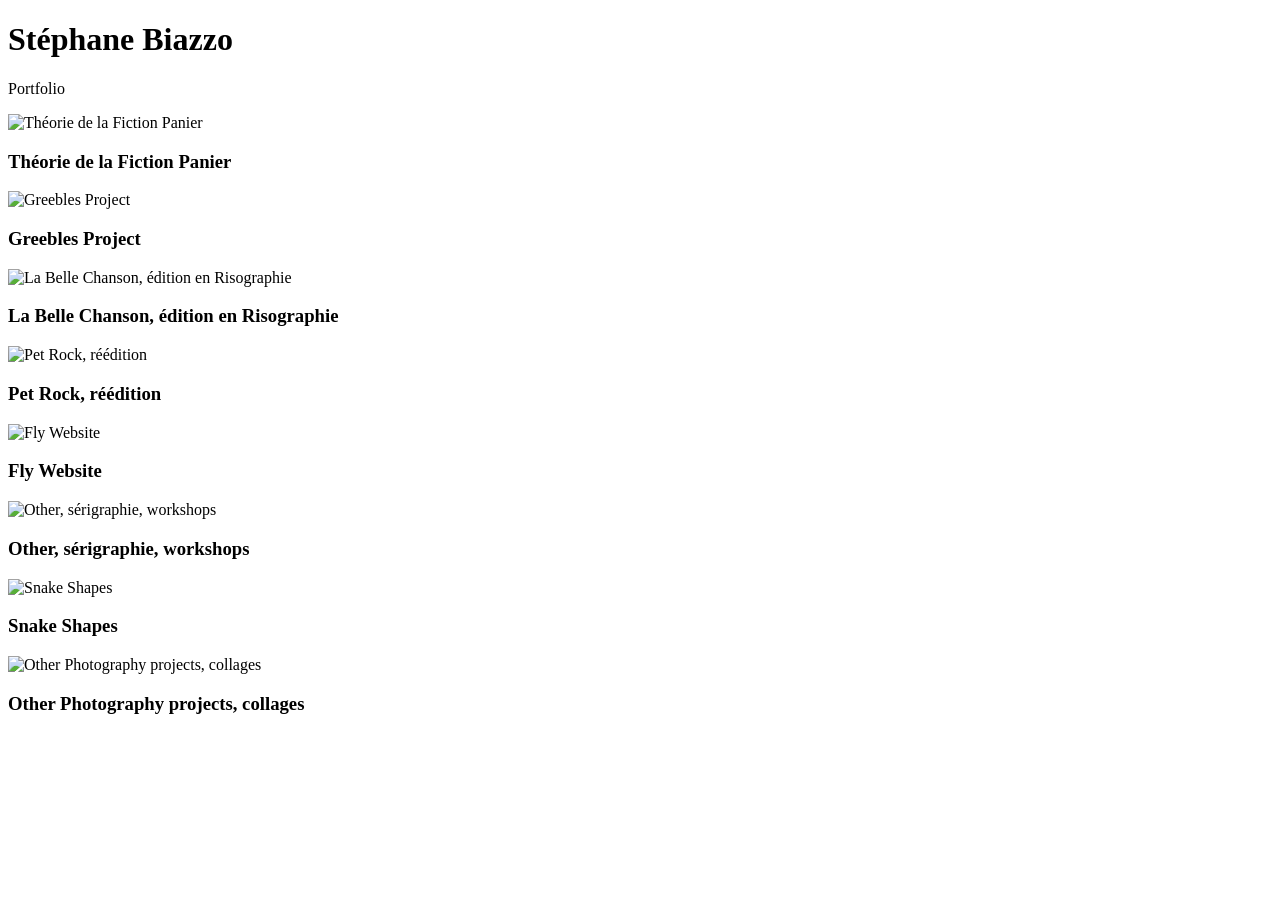
==== index.html/index.html @ ce7b8d6c "Add files via upload" ====
<!DOCTYPE html>
<html lang="en">
<head>
    <meta charset="UTF-8">
    <meta name="viewport" content="width=device-width, initial-scale=1.0">
    <title>Stéphane Biazzo - Portfolio</title>
    <link rel="stylesheet" href="styles.css">
</head>
<body>
    <header>
        <h1>Stéphane Biazzo</h1>
        <p class="subtitle">Portfolio</p>
    </header>

    <main>
        <div class="gallery">
            <div class="gallery-item">
                <img src="images/theorie-de-la-fiction-panier.jpg" alt="Théorie de la Fiction Panier">
                <h3>Théorie de la Fiction Panier</h3>
            </div>
            <div class="gallery-item">
                <img src="images/greebles-project.jpg" alt="Greebles Project">
                <h3>Greebles Project</h3>
            </div>
            <div class="gallery-item">
                <img src="images/la-belle-chanson.jpg" alt="La Belle Chanson, édition en Risographie">
                <h3>La Belle Chanson, édition en Risographie</h3>
            </div>
            <div class="gallery-item">
                <img src="images/pet-rock.jpg" alt="Pet Rock, réédition">
                <h3>Pet Rock, réédition</h3>
            </div>
            <div class="gallery-item">
                <img src="images/fly-website.jpg" alt="Fly Website">
                <h3>Fly Website</h3>
            </div>
            <div class="gallery-item">
                <img src="images/other-serigraphie.jpg" alt="Other, sérigraphie, workshops">
                <h3>Other, sérigraphie, workshops</h3>
            </div>
            <div class="gallery-item">
                <img src="images/snake-shapes.jpg" alt="Snake Shapes">
                <h3>Snake Shapes</h3>
            </div>
            <div class="gallery-item">
                <img src="images/other-photography.jpg" alt="Other Photography projects, collages">
                <h3>Other Photography projects, collages</h3>
            </div>
        </div>
    </main>
</body>
</html>
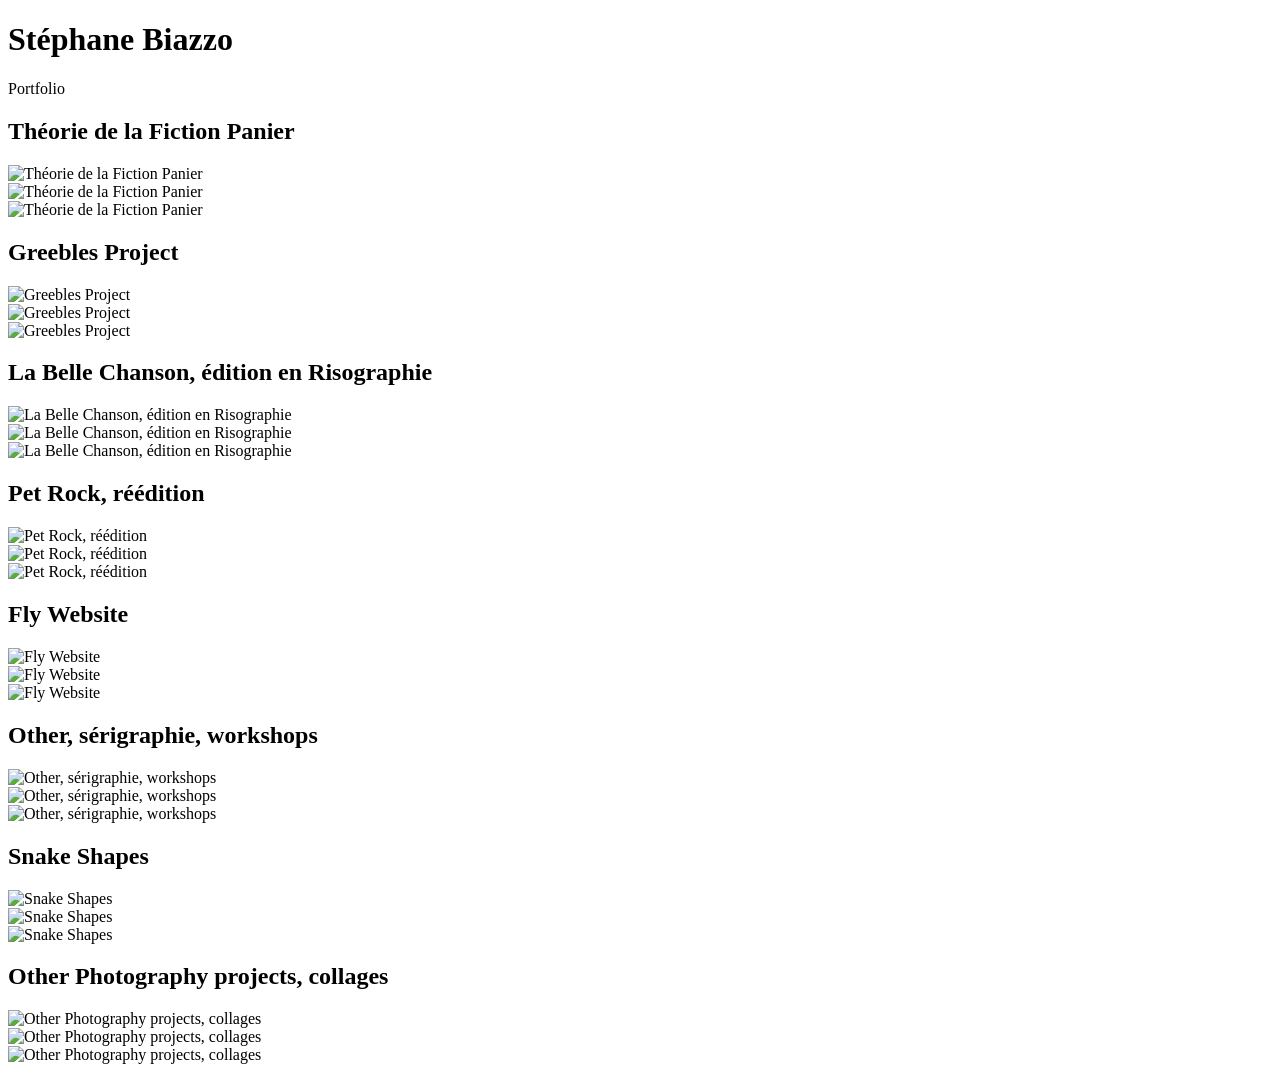
==== commit 7ccec6b3: "Refactor portfolio layout with project sections Updated the portfolio layout to include project sect" ====
--- a/index.html/index.html
+++ b/index.html/index.html
@@ -13,40 +13,125 @@
     </header>
 
     <main>
-        <div class="gallery">
-            <div class="gallery-item">
-                <img src="images/theorie-de-la-fiction-panier.jpg" alt="Théorie de la Fiction Panier">
-                <h3>Théorie de la Fiction Panier</h3>
+        <section class="project">
+            <h2>Théorie de la Fiction Panier</h2>
+            <div class="gallery">
+                <div class="gallery-item">
+                    <img src="images/theorie-de-la-fiction-panier/1.jpg" alt="Théorie de la Fiction Panier">
+                </div>
+                <div class="gallery-item">
+                    <img src="images/theorie-de-la-fiction-panier/2.jpg" alt="Théorie de la Fiction Panier">
+                </div>
+                <div class="gallery-item">
+                    <img src="images/theorie-de-la-fiction-panier/3.jpg" alt="Théorie de la Fiction Panier">
+                </div>
             </div>
-            <div class="gallery-item">
-                <img src="images/greebles-project.jpg" alt="Greebles Project">
-                <h3>Greebles Project</h3>
+        </section>
+
+        <section class="project">
+            <h2>Greebles Project</h2>
+            <div class="gallery">
+                <div class="gallery-item">
+                    <img src="images/greebles-project/1.jpg" alt="Greebles Project">
+                </div>
+                <div class="gallery-item">
+                    <img src="images/greebles-project/2.jpg" alt="Greebles Project">
+                </div>
+                <div class="gallery-item">
+                    <img src="images/greebles-project/3.jpg" alt="Greebles Project">
+                </div>
             </div>
-            <div class="gallery-item">
-                <img src="images/la-belle-chanson.jpg" alt="La Belle Chanson, édition en Risographie">
-                <h3>La Belle Chanson, édition en Risographie</h3>
+        </section>
+
+        <section class="project">
+            <h2>La Belle Chanson, édition en Risographie</h2>
+            <div class="gallery">
+                <div class="gallery-item">
+                    <img src="images/la-belle-chanson/1.jpg" alt="La Belle Chanson, édition en Risographie">
+                </div>
+                <div class="gallery-item">
+                    <img src="images/la-belle-chanson/2.jpg" alt="La Belle Chanson, édition en Risographie">
+                </div>
+                <div class="gallery-item">
+                    <img src="images/la-belle-chanson/3.jpg" alt="La Belle Chanson, édition en Risographie">
+                </div>
             </div>
-            <div class="gallery-item">
-                <img src="images/pet-rock.jpg" alt="Pet Rock, réédition">
-                <h3>Pet Rock, réédition</h3>
+        </section>
+
+        <section class="project">
+            <h2>Pet Rock, réédition</h2>
+            <div class="gallery">
+                <div class="gallery-item">
+                    <img src="images/pet-rock/1.jpg" alt="Pet Rock, réédition">
+                </div>
+                <div class="gallery-item">
+                    <img src="images/pet-rock/2.jpg" alt="Pet Rock, réédition">
+                </div>
+                <div class="gallery-item">
+                    <img src="images/pet-rock/3.jpg" alt="Pet Rock, réédition">
+                </div>
             </div>
-            <div class="gallery-item">
-                <img src="images/fly-website.jpg" alt="Fly Website">
-                <h3>Fly Website</h3>
+        </section>
+
+        <section class="project">
+            <h2>Fly Website</h2>
+            <div class="gallery">
+                <div class="gallery-item">
+                    <img src="images/fly-website/1.jpg" alt="Fly Website">
+                </div>
+                <div class="gallery-item">
+                    <img src="images/fly-website/2.jpg" alt="Fly Website">
+                </div>
+                <div class="gallery-item">
+                    <img src="images/fly-website/3.jpg" alt="Fly Website">
+                </div>
             </div>
-            <div class="gallery-item">
-                <img src="images/other-serigraphie.jpg" alt="Other, sérigraphie, workshops">
-                <h3>Other, sérigraphie, workshops</h3>
+        </section>
+
+        <section class="project">
+            <h2>Other, sérigraphie, workshops</h2>
+            <div class="gallery">
+                <div class="gallery-item">
+                    <img src="images/other-serigraphie/1.jpg" alt="Other, sérigraphie, workshops">
+                </div>
+                <div class="gallery-item">
+                    <img src="images/other-serigraphie/2.jpg" alt="Other, sérigraphie, workshops">
+                </div>
+                <div class="gallery-item">
+                    <img src="images/other-serigraphie/3.jpg" alt="Other, sérigraphie, workshops">
+                </div>
             </div>
-            <div class="gallery-item">
-                <img src="images/snake-shapes.jpg" alt="Snake Shapes">
-                <h3>Snake Shapes</h3>
+        </section>
+
+        <section class="project">
+            <h2>Snake Shapes</h2>
+            <div class="gallery">
+                <div class="gallery-item">
+                    <img src="images/snake-shapes/1.jpg" alt="Snake Shapes">
+                </div>
+                <div class="gallery-item">
+                    <img src="images/snake-shapes/2.jpg" alt="Snake Shapes">
+                </div>
+                <div class="gallery-item">
+                    <img src="images/snake-shapes/3.jpg" alt="Snake Shapes">
+                </div>
             </div>
-            <div class="gallery-item">
-                <img src="images/other-photography.jpg" alt="Other Photography projects, collages">
-                <h3>Other Photography projects, collages</h3>
+        </section>
+
+        <section class="project">
+            <h2>Other Photography projects, collages</h2>
+            <div class="gallery">
+                <div class="gallery-item">
+                    <img src="images/other-photography/1.jpg" alt="Other Photography projects, collages">
+                </div>
+                <div class="gallery-item">
+                    <img src="images/other-photography/2.jpg" alt="Other Photography projects, collages">
+                </div>
+                <div class="gallery-item">
+                    <img src="images/other-photography/3.jpg" alt="Other Photography projects, collages">
+                </div>
             </div>
-        </div>
+        </section>
     </main>
 </body>
-</html>+</html>
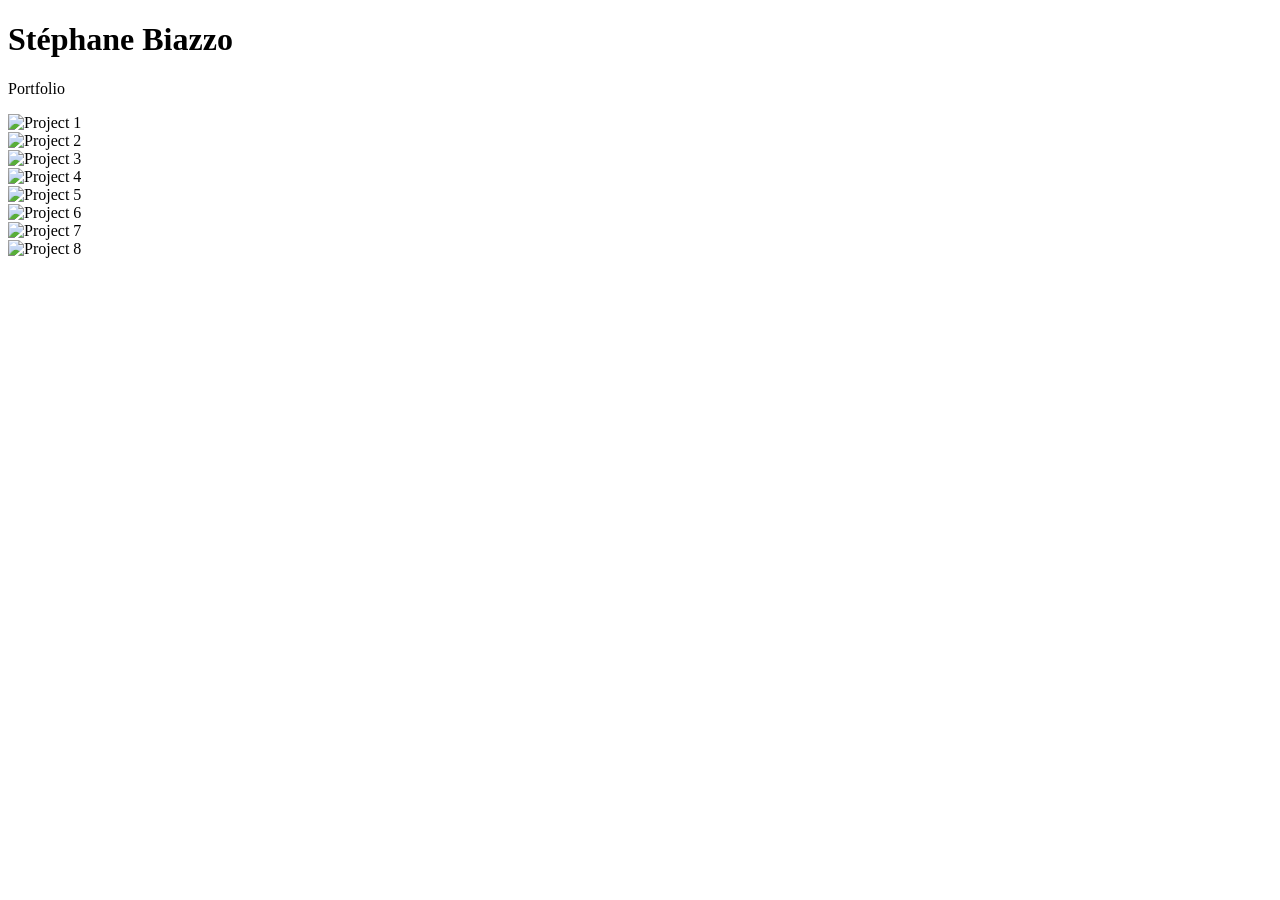
==== commit 2570d884: "Add files via upload" ====
--- a/index.html/index.html
+++ b/index.html/index.html
@@ -13,125 +13,32 @@
     </header>
 
     <main>
-        <section class="project">
-            <h2>Théorie de la Fiction Panier</h2>
-            <div class="gallery">
-                <div class="gallery-item">
-                    <img src="images/theorie-de-la-fiction-panier/1.jpg" alt="Théorie de la Fiction Panier">
-                </div>
-                <div class="gallery-item">
-                    <img src="images/theorie-de-la-fiction-panier/2.jpg" alt="Théorie de la Fiction Panier">
-                </div>
-                <div class="gallery-item">
-                    <img src="images/theorie-de-la-fiction-panier/3.jpg" alt="Théorie de la Fiction Panier">
-                </div>
+        <div class="gallery">
+            <div class="gallery-item">
+                <img src="images/1.jpg" alt="Project 1">
             </div>
-        </section>
-
-        <section class="project">
-            <h2>Greebles Project</h2>
-            <div class="gallery">
-                <div class="gallery-item">
-                    <img src="images/greebles-project/1.jpg" alt="Greebles Project">
-                </div>
-                <div class="gallery-item">
-                    <img src="images/greebles-project/2.jpg" alt="Greebles Project">
-                </div>
-                <div class="gallery-item">
-                    <img src="images/greebles-project/3.jpg" alt="Greebles Project">
-                </div>
+            <div class="gallery-item">
+                <img src="images/2.jpg" alt="Project 2">
             </div>
-        </section>
-
-        <section class="project">
-            <h2>La Belle Chanson, édition en Risographie</h2>
-            <div class="gallery">
-                <div class="gallery-item">
-                    <img src="images/la-belle-chanson/1.jpg" alt="La Belle Chanson, édition en Risographie">
-                </div>
-                <div class="gallery-item">
-                    <img src="images/la-belle-chanson/2.jpg" alt="La Belle Chanson, édition en Risographie">
-                </div>
-                <div class="gallery-item">
-                    <img src="images/la-belle-chanson/3.jpg" alt="La Belle Chanson, édition en Risographie">
-                </div>
+            <div class="gallery-item">
+                <img src="images/3.jpg" alt="Project 3">
             </div>
-        </section>
-
-        <section class="project">
-            <h2>Pet Rock, réédition</h2>
-            <div class="gallery">
-                <div class="gallery-item">
-                    <img src="images/pet-rock/1.jpg" alt="Pet Rock, réédition">
-                </div>
-                <div class="gallery-item">
-                    <img src="images/pet-rock/2.jpg" alt="Pet Rock, réédition">
-                </div>
-                <div class="gallery-item">
-                    <img src="images/pet-rock/3.jpg" alt="Pet Rock, réédition">
-                </div>
+            <div class="gallery-item">
+                <img src="images/4.jpg" alt="Project 4">
             </div>
-        </section>
-
-        <section class="project">
-            <h2>Fly Website</h2>
-            <div class="gallery">
-                <div class="gallery-item">
-                    <img src="images/fly-website/1.jpg" alt="Fly Website">
-                </div>
-                <div class="gallery-item">
-                    <img src="images/fly-website/2.jpg" alt="Fly Website">
-                </div>
-                <div class="gallery-item">
-                    <img src="images/fly-website/3.jpg" alt="Fly Website">
-                </div>
+            <div class="gallery-item">
+                <img src="images/5.jpg" alt="Project 5">
             </div>
-        </section>
-
-        <section class="project">
-            <h2>Other, sérigraphie, workshops</h2>
-            <div class="gallery">
-                <div class="gallery-item">
-                    <img src="images/other-serigraphie/1.jpg" alt="Other, sérigraphie, workshops">
-                </div>
-                <div class="gallery-item">
-                    <img src="images/other-serigraphie/2.jpg" alt="Other, sérigraphie, workshops">
-                </div>
-                <div class="gallery-item">
-                    <img src="images/other-serigraphie/3.jpg" alt="Other, sérigraphie, workshops">
-                </div>
+            <div class="gallery-item">
+                <img src="images/6.jpg" alt="Project 6">
             </div>
-        </section>
-
-        <section class="project">
-            <h2>Snake Shapes</h2>
-            <div class="gallery">
-                <div class="gallery-item">
-                    <img src="images/snake-shapes/1.jpg" alt="Snake Shapes">
-                </div>
-                <div class="gallery-item">
-                    <img src="images/snake-shapes/2.jpg" alt="Snake Shapes">
-                </div>
-                <div class="gallery-item">
-                    <img src="images/snake-shapes/3.jpg" alt="Snake Shapes">
-                </div>
+            <div class="gallery-item">
+                <img src="images/7.jpg" alt="Project 7">
             </div>
-        </section>
-
-        <section class="project">
-            <h2>Other Photography projects, collages</h2>
-            <div class="gallery">
-                <div class="gallery-item">
-                    <img src="images/other-photography/1.jpg" alt="Other Photography projects, collages">
-                </div>
-                <div class="gallery-item">
-                    <img src="images/other-photography/2.jpg" alt="Other Photography projects, collages">
-                </div>
-                <div class="gallery-item">
-                    <img src="images/other-photography/3.jpg" alt="Other Photography projects, collages">
-                </div>
+            <div class="gallery-item">
+                <img src="images/8.jpg" alt="Project 8">
             </div>
-        </section>
+        </div>
     </main>
 </body>
-</html>
+</html>
